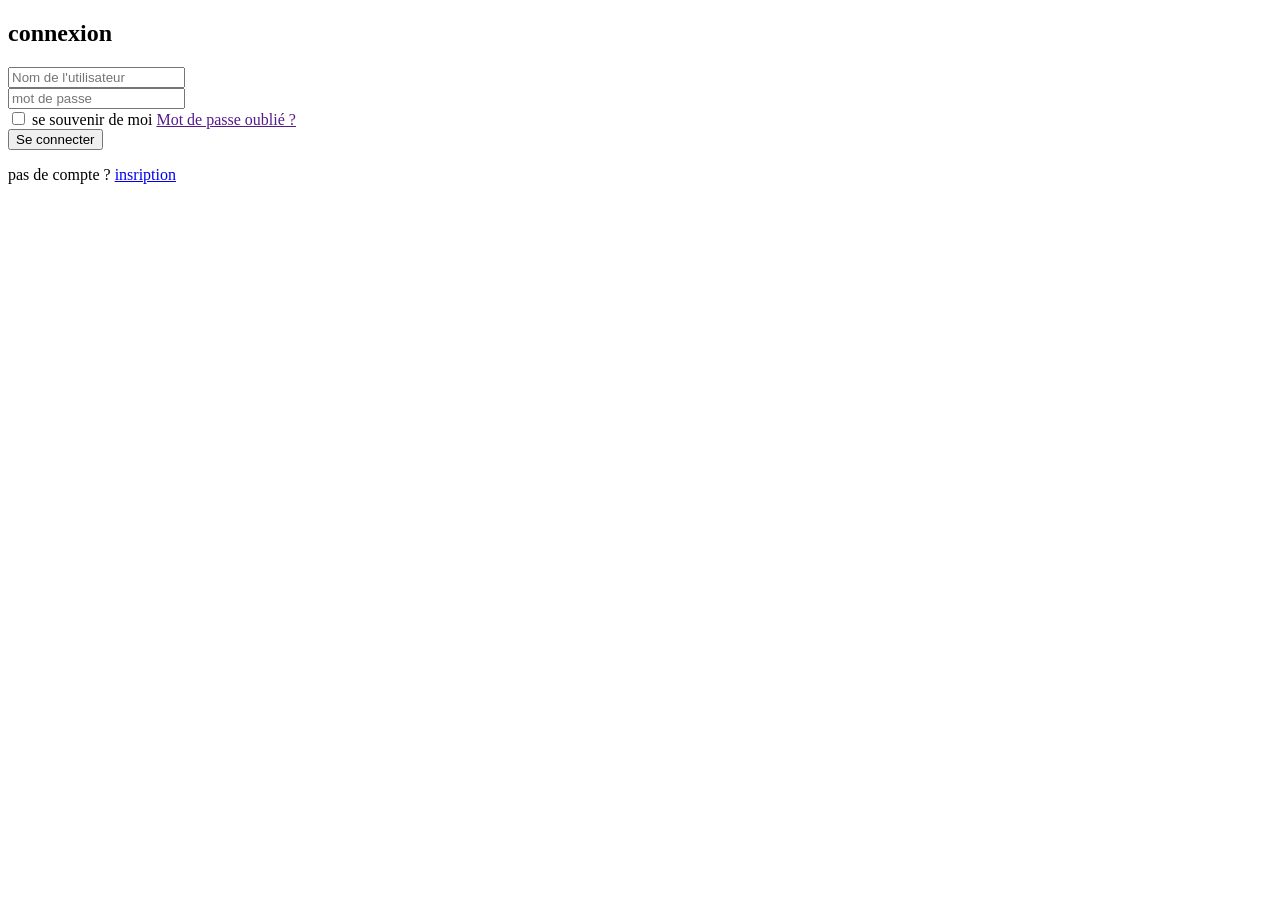
==== index.html @ 5dbc1fd5 "Rename essai2.html to index.html" ====
<!DOCTYPE html>
 <html>
    <head>
        <meta charset="UTF-8">
        <title>Login form</title>
        <meta name="viewport" content="width=device-width,initial-scale=1.0">
        <link rel="stylesheet"href=style4.css>
    </head>
    <body>
      <section>
        <h1>connexion</h1>
        <div class="imput-box">
            <input type="text"placeholder="Nom de l'utilisateur">
        </div>
        <div class="imput-box">
            <input type="password"placeholder="mot de passe">
        </div>
        <div class="remenber-forgot">
           <input type="checkbox" id="checkbox"><label for="checkbox"> se souvenir de moi </label>
           <a href="">Mot de passe oublié ?</a>
        </div>
        <button class="login-btm">Se connecter</button>
        <div class="register-link">
            <p>pas de compte ? <a href="#">insription</a></p>
        </div>
      </section>
    </body>
 </html>
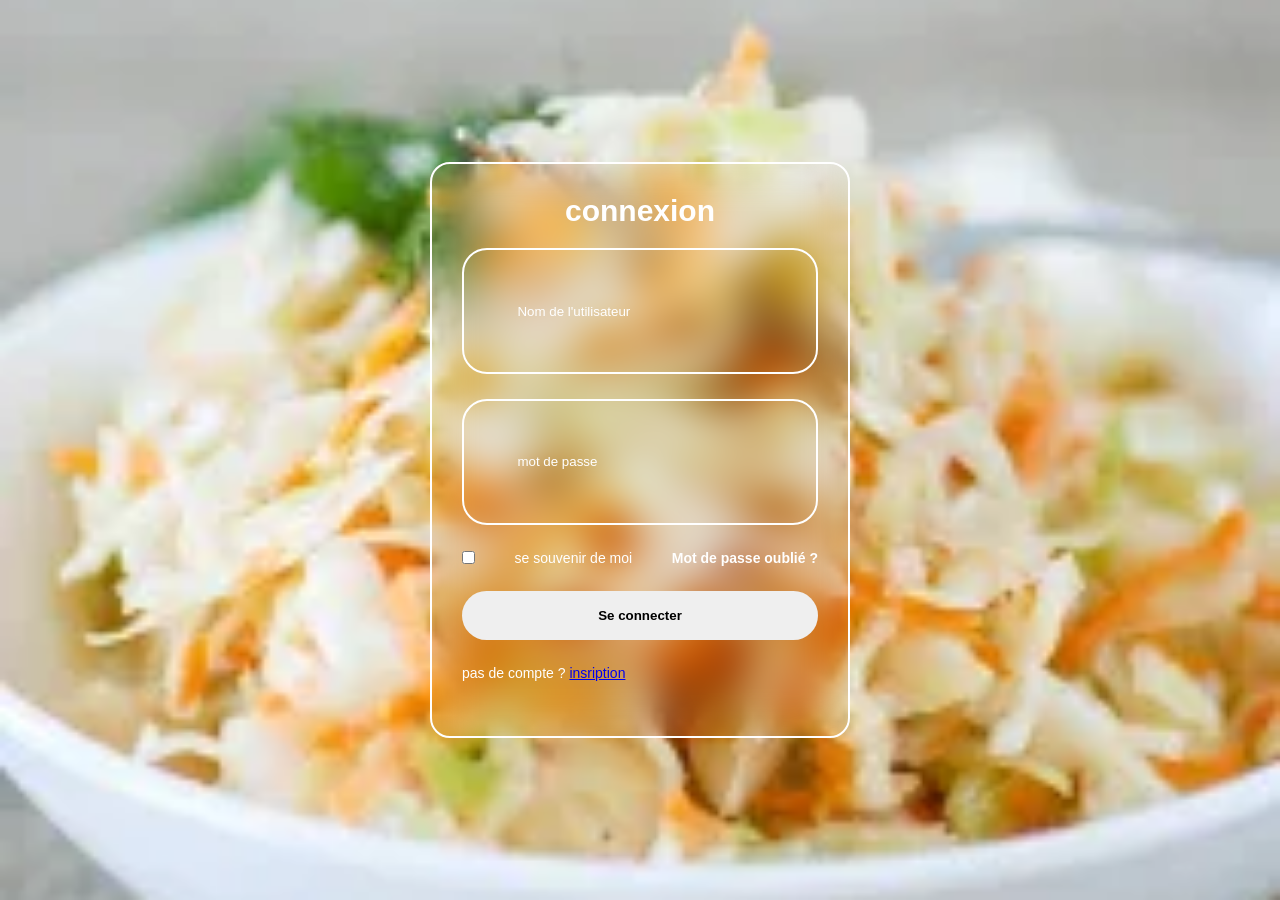
==== commit 8adda696: "Update index.html" ====
--- a/index.html
+++ b/index.html
@@ -4,7 +4,7 @@
         <meta charset="UTF-8">
         <title>Login form</title>
         <meta name="viewport" content="width=device-width,initial-scale=1.0">
-        <link rel="stylesheet"href=style4.css>
+        <link rel="stylesheet" href="style4.css">
     </head>
     <body>
       <section>
--- a/style4.css
+++ b/style4.css
@@ -0,0 +1,101 @@
+* {
+    margin: 0;
+    padding: 0;
+    box-sizing: border-box;
+    font-family: sans-serif;
+}
+
+body {
+    background-color: red;
+    display: flex;
+    justify-content: center;
+    align-items: center;
+    height: 100vh;
+    background: url(téléchargement.webp);
+    background-position: center;
+    background-size: cover;
+}
+
+section {
+    background-color: transparent;
+    border: 2px solid rgb(255, 255, 255);
+    backdrop-filter: blur(20px);
+    padding: 30px;
+    width: 420px;
+    border-radius: 20px;
+}
+
+section h1 {
+    font-size: 30px;
+    text-align: center;
+    color: #FFF;
+    margin-bottom: 20PX;
+}
+
+.imput-box {
+    width: 100%;
+    position: relative;
+    margin-bottom: 25PX;
+}
+
+.imput-box input {
+    width: 100%;
+    padding: 15%;
+    border-radius: 25PX;
+    outline: none;
+    background-color: transparent;
+    border: 2PX solid rgba(255, 255, 255, 02);
+    color: #FFF;
+    padding-right: 40px;
+}
+
+.imput-box input::placeholder {
+    color: #FFF;
+}
+
+.remenber-forgot,
+.register-link {
+    display: flex;
+    justify-content: space-between;
+    align-items: center;
+    font-size: 14px;
+    color: #FFF;
+    margin-bottom: 25px;
+}
+
+.remenber-forgot a {
+    color: #FFF;
+    text-decoration: none;
+    transition: 0, 5s;
+    font-weight: bold;
+}
+
+.remenber-forgot a:hover {
+    text-decoration: underline;
+}
+
+.login-btm {
+    width: 100%;
+    padding: 15PX;
+    border-radius: 25PX;
+    outline: none;
+    border: 0;
+    font-weight: bold;
+    cursor: pointer;
+    border: 2px solid transparent;
+    transition: 0, 5s;
+}
+
+.login-btm:hover,
+.register-link {
+    background-color: transparent;
+    border: 2px solid rgba(red, green, blue, alpha);
+    color: #FFF;
+}
+
+.register-link {
+    text-align: center;
+    margin-top: 25px;
+    color: #FFF;
+    font-size: 14px;
+}
